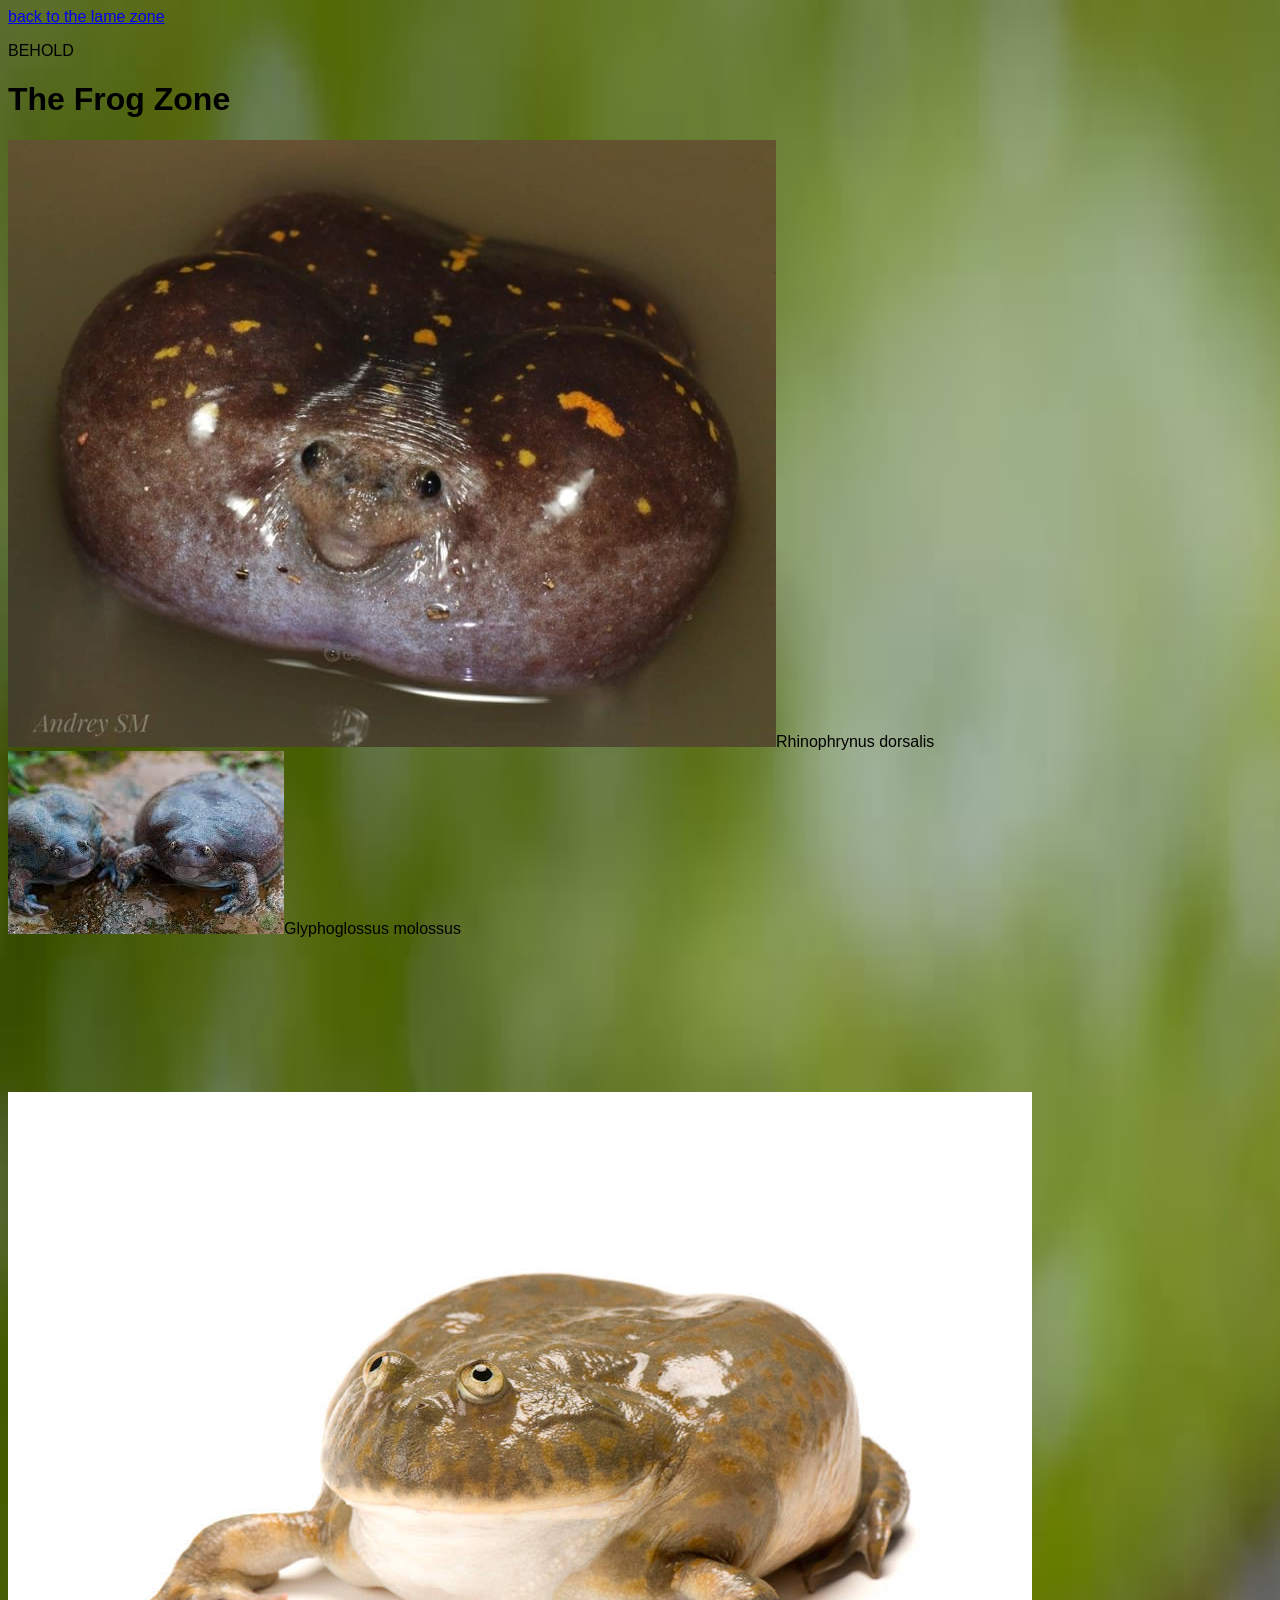
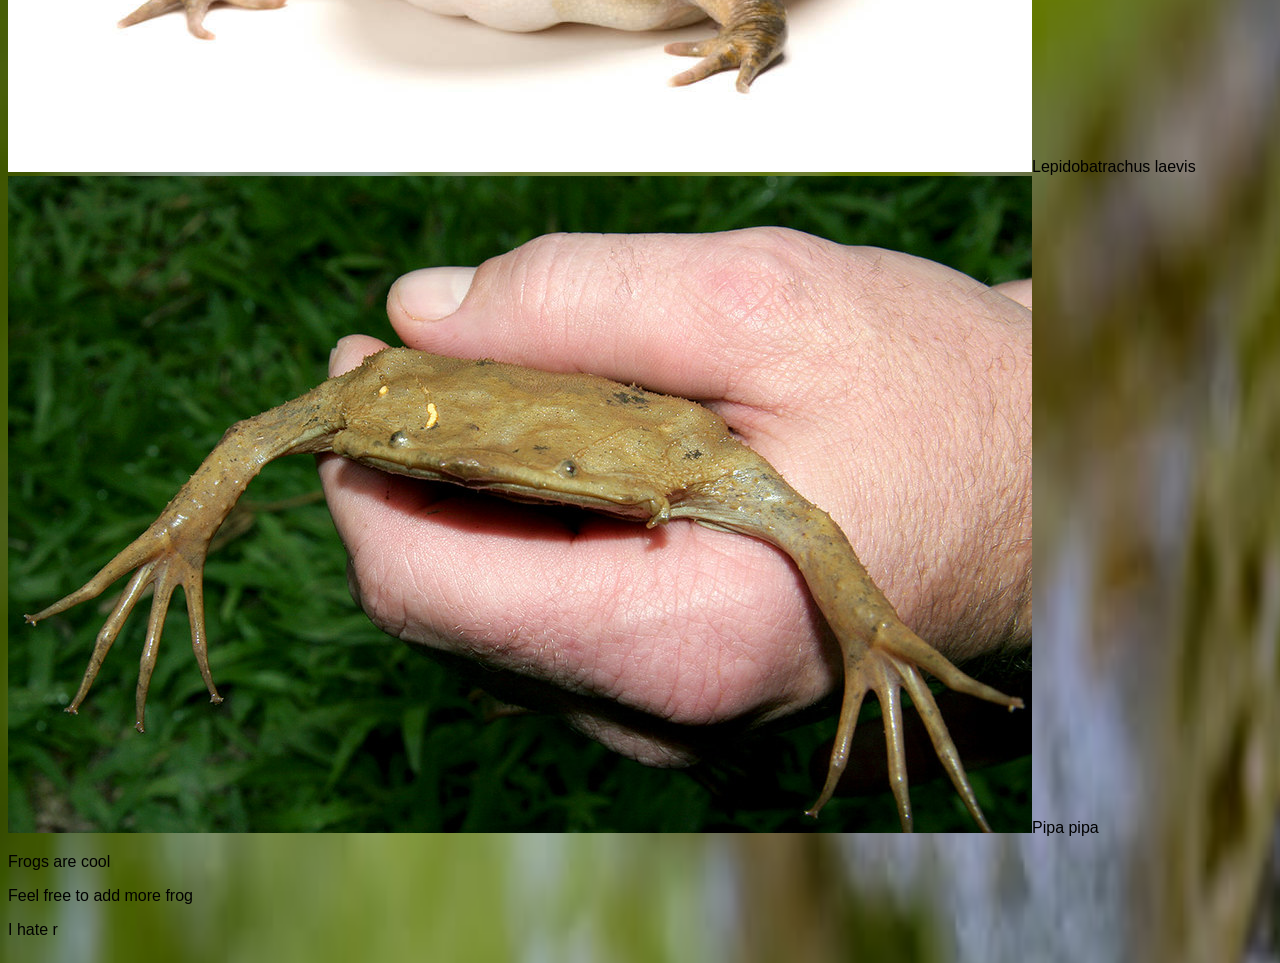
==== frogzone.html @ 5e449412 "Frog Zone" ====
<!DOCTYPE html>
<html>
    <head>
        <link rel="stylesheet" href="styles/style.css">
        <link rel="stylesheet" href="styles/quaver.css">

        <title>DAFROGZONE</title>

    </head>

<style>
body {
  background-image: url('resources/Frogzon/frigs.jpg');
}
</style>

    <body>
        <a href="index.html">back to the lame zone</a>

        <p>BEHOLD</p>

        <h1> The Frog Zone</h1>

        <audio src="resources/Frogzon/jessequinnmedia-frogs-croaking-in-pond-314080.mp3" type="audio/mp3" autoplay loop id="frogaudio"></audio>
     <script>
      var audio = document.getElementById("frogaudio");
      audio.volume = 1;
     </script>

        <div class="gallery">

            <div class="item">
                <img src="resources/Frogzon/Burrowingtoad.jpg"
                <div class="texto">Rhinophrynus dorsalis</div>
            </div>

            <div class="item">
                <img src="resources/Frogzon/Balloon.jpg"
                <div class="texto">Glyphoglossus molossus</div>
            </div>

            <div class="item">
                <video src="https://www.youtube.com/watch?v=G6YtoUp2ZTQ&t=6s"
                <div class="texto">Hypopachus variolosus</div>
            </div>

            <div class="item">
                <img src="resources/Frogzon/budgett.jpg"
                <div class="texto">Lepidobatrachus laevis</div>
            </div>

            <div class="item">
                <img src="resources/Frogzon/Pipa.jpg"
                <div class="texto">Pipa pipa</div>
            </div>
        </div>

        <p>Frogs are cool</p>
        <p>Feel free to add more frog</p>
        <p>I hate r</p>

    </body>
</html>
---- styles/style.css ----
/* The following css creates the beautiful lesbian flag */

html,
body {
  margin: 5;
  width: 100%;
  min-height: 100%;
  overflow-y: auto;
  overflow-x: hidden;
  font-family: sans-serif;
}

header {
  padding: 2vh 0;
  border-radius: 0.75vh;
  background: linear-gradient(
    90deg,
    #e40303,
    #ff8c00,
    #ffed00,
    #008026,
    #004cff,
    #732982,
    #e40303,
    #ff8c00,
    #ffed00,
    #008026,
    #004cff,
    #732982,
    #e40303
  );
  background-size: 200%, 100%;
  animation: moveGradient 5s linear infinite;
}

@keyframes moveGradient {
  from {
    background-position: 0% 0%;
  }
  to {
    background-position: 100% 0%;
  }
}

header a {
  color: white;
  mix-blend-mode: difference;
  margin: 1%;
  cursor: pointer;
}

/* Animated lesbian flag */
body {
  background: linear-gradient(
    180deg,
    #d52d00 0%,
    #ef7627 14.28%,
    #ff9a56 28.56%,
    #ffffff 42.84%,
    #d162a4 57.12%,
    #b55690 71.4%,
    #a30262 100%
  );

  background-size: 200% 200%;
  animation: prideWave 12s ease-in-out infinite;
  transition: transform 1s;
}

.barrelroll:active {
  transform: rotate(1turn);
  transition: none;
}

.dropdowner {
  padding: 2px;
  width: 50%;
  border: 4px solid #a30262;
  font-family:
    "Trebuchet MS", "Lucida Sans Unicode", "Lucida Grande", "Lucida Sans",
    Arial, sans-serif;
  text-indent: 20px;
}

@keyframes prideWave {
  0% {
    background-position: 0% 50%;
  }
  50% {
    background-position: 100% 50%;
  }
  100% {
    background-position: 0% 50%;
  }
}

.image-container img {
  width: 45%;
  height: auto;
}

#leon_be_like {
  background-color: #bb5994;
  border: groove;
  color: rgb(255, 255, 255);
  padding: 15px 32px;
  text-align: center;
  text-decoration: none;
  display: inline-block;
  font-size: 14px;
  font-weight: bold;
  margin: 2px 2px;
}

@keyframes spin3d {
  0% {
    transform: perspective(600px) rotateY(0deg);
  }
  100% {
    transform: perspective(600px) rotateY(360deg);
  }
}
.kirky-img {
  position: relative;
  display: inline-block;
  width: 8rem;
  height: 8rem;
}

#kirky-container {
  height: 45rem;
  width: 45rem;
  padding: 2rem;
}

nav {
    display: flex;
    justify-content: center;
    align-items: center;
    padding: 0 0;
    position: sticky;
    top: 0;
    z-index: 10;
}

nav a {
    text-decoration: none;
    color: inherit;
}

nav ul {
    list-style: none;
    display: flex;
    gap: 32px;
}

nav ul a {
    text-decoration: none;
    color: #FFFFFF;
    font-size: 1rem;
    font-family: 'Playfair Display', Impact;
}


.rk-rpanel {
    position: fixed;
    top: 100px;
    right: 1px;
    width: 210px;
    background-color: #cccccc;
    border-radius: 8px;
    border: 2px solid #cccccc;
    box-shadow: 0 4px 8px rgba(0,0,0,0.1);
    z-index: 232;
}
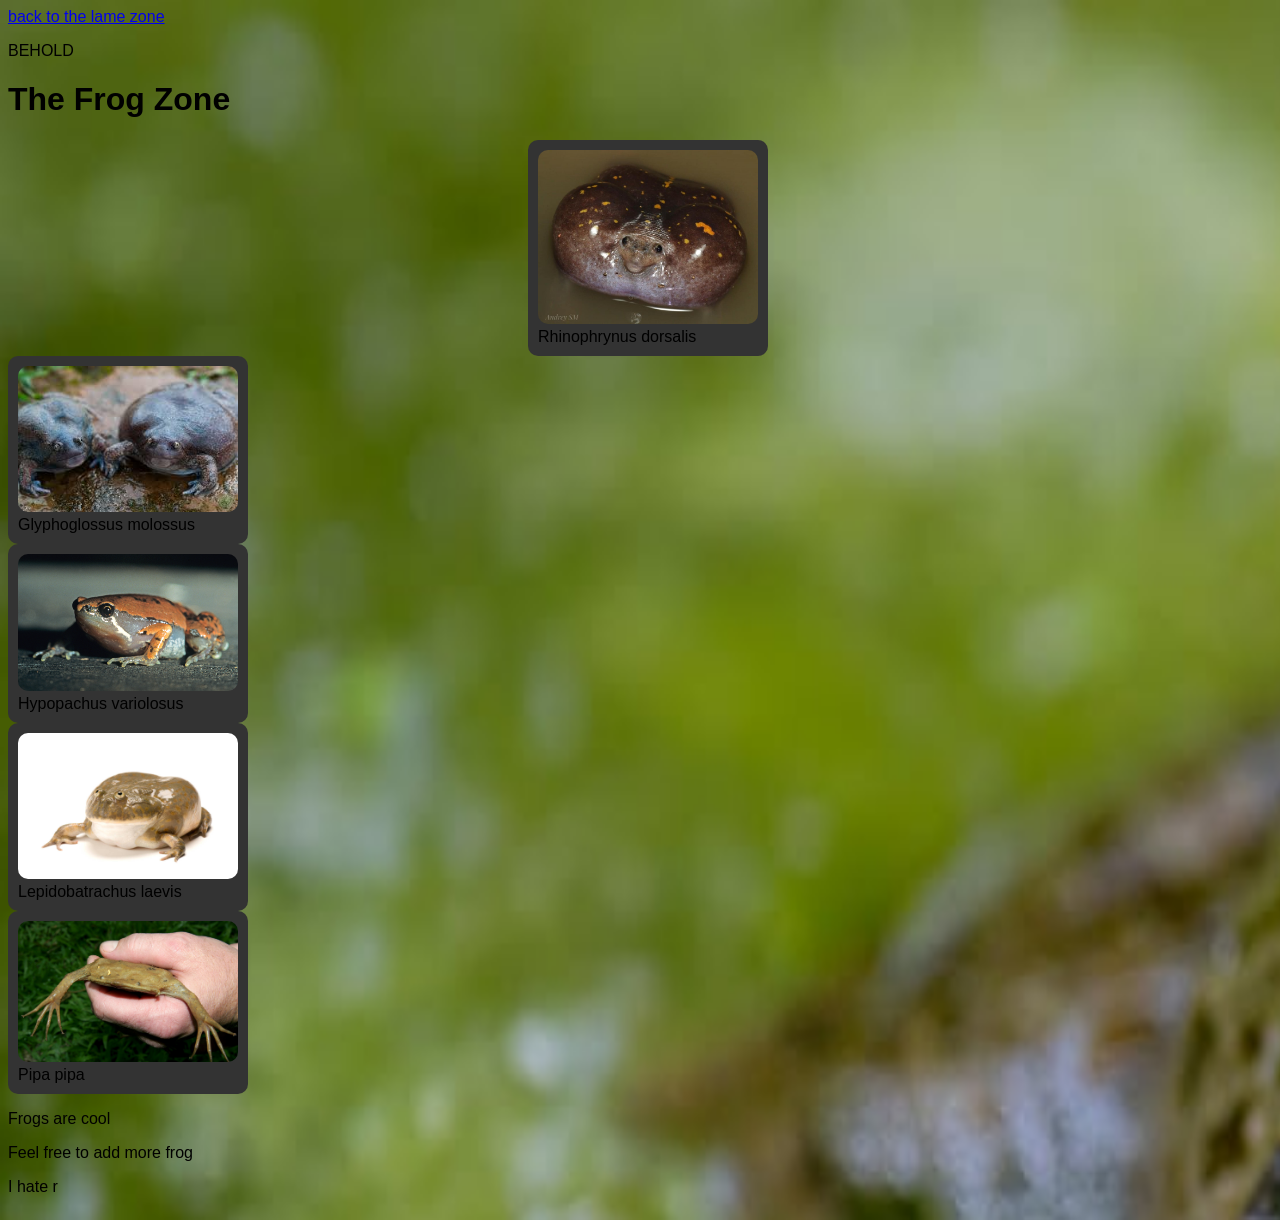
==== commit 08eb3640: "Merge branch 'main' into add-cars-movie" ====
--- a/frogzone.html
+++ b/frogzone.html
@@ -40,7 +40,7 @@
             </div>
 
             <div class="item">
-                <video src="https://www.youtube.com/watch?v=G6YtoUp2ZTQ&t=6s"
+                <img src="resources/Frogzon/shep.jpg"
                 <div class="texto">Hypopachus variolosus</div>
             </div>
 
--- a/styles/style.css
+++ b/styles/style.css
@@ -70,6 +70,16 @@
 .barrelroll:active {
   transform: rotate(1turn);
   transition: none;
+}
+
+#barrelroll {
+    background-color: #bb5994;
+    border: groove;
+    color: white;
+    padding: 15px 32px;
+    font-size: 14px;
+    font-weight: bold;
+    cursor: pointer;
 }
 
 .dropdowner {
@@ -172,4 +182,11 @@
     border: 2px solid #cccccc;
     box-shadow: 0 4px 8px rgba(0,0,0,0.1);
     z-index: 232;
-}+}
+
+.movie-player {
+  display: block;
+  max-width: 100%;
+  height: auto;
+  background: #000;
+}
--- a/styles/quaver.css
+++ b/styles/quaver.css
@@ -0,0 +1,23 @@
+
+.gallery {
+    display: flex;
+    flex-wrap: wrap;
+    justify-content: center;
+    gap: 20px;
+}
+
+.item {
+    width: 220px;
+    background-color: #333;
+    padding: 10px;
+    border-radius: 10px;
+}
+
+.item img {
+    width: 100%;
+    border-radius: 10px;
+}
+
+.item .texto {
+    color: skyblue;
+}
